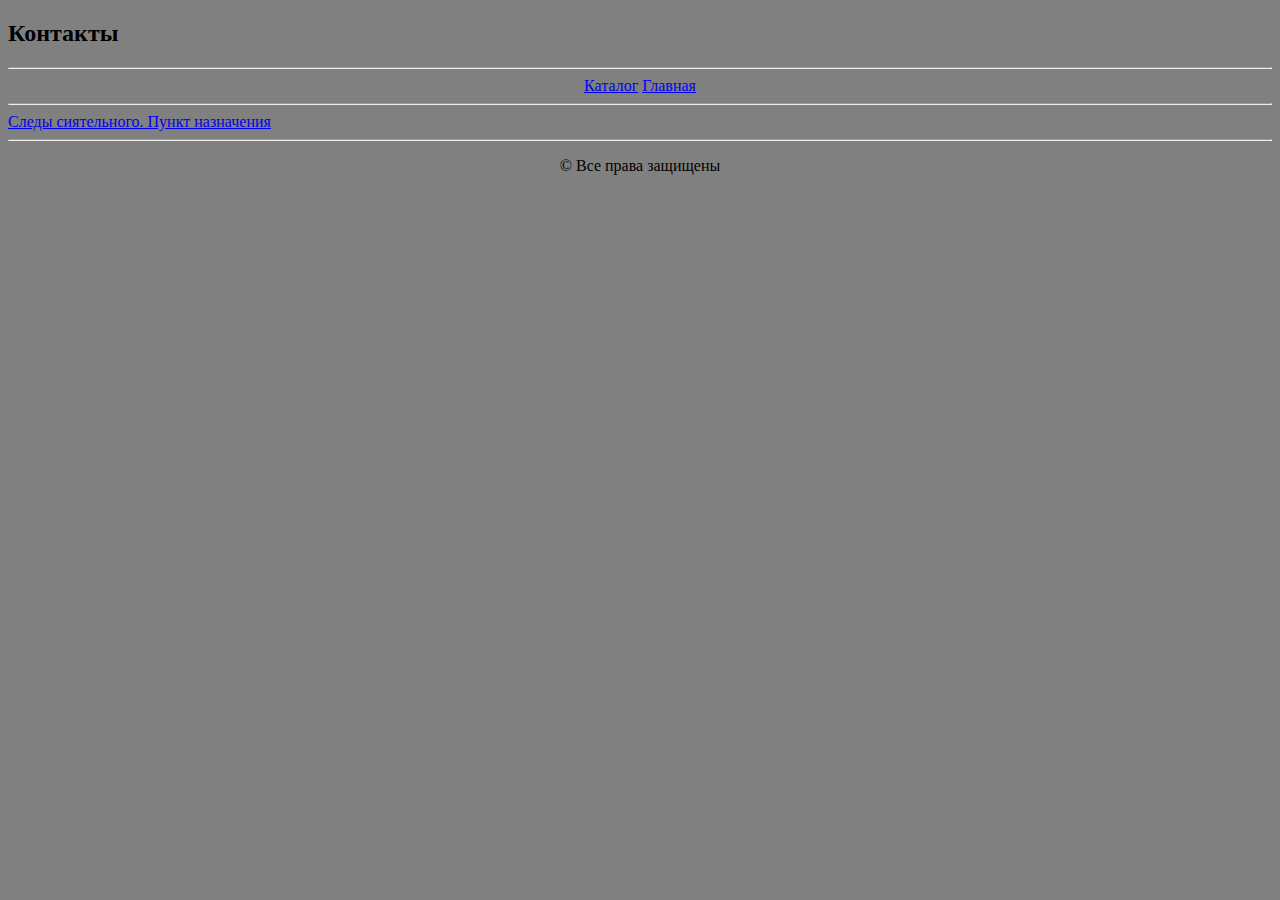
==== catalog.html @ 1da3f222 "1" ====
<!DOCTYPE html>
<html>
    <head>
        <title>Каталог</title>
        </head>
    <body bgcolor="grey">
        <h2>Контакты</h2>
        <hr>
        <nav align="center">
            <a href = "/contacts.html">Каталог</a>
            <a href = "/index.html">Главная</a> 
        </nav>
        <hr>
        <a href="/Следы сиятельного. Пункт назначения..html">Следы сиятельного. Пункт назначения</a>
        <footer>
            <hr>
            <p align="center">	&#169; Все права защищены</p>
        </footer>
    </body>

</html>
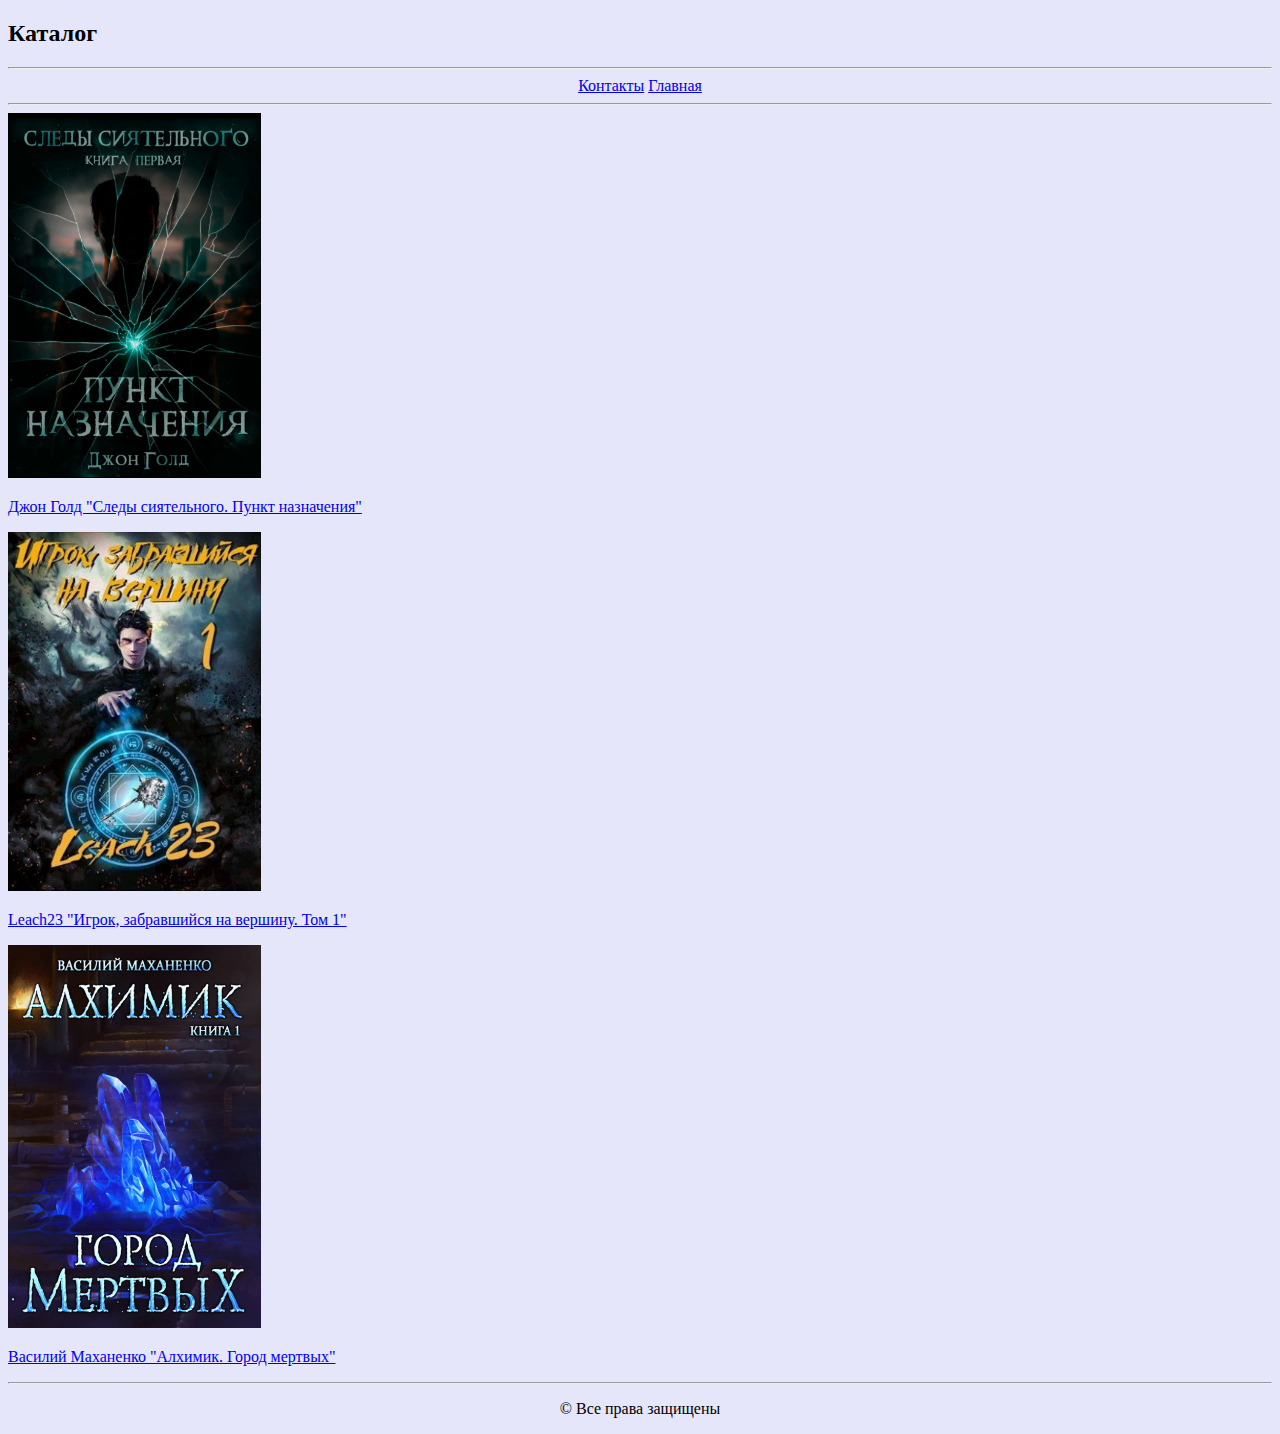
==== commit 747a6a51: "1" ====
--- a/catalog.html
+++ b/catalog.html
@@ -3,15 +3,20 @@
     <head>
         <title>Каталог</title>
         </head>
-    <body bgcolor="grey">
-        <h2>Контакты</h2>
+    <body bgcolor="#e6e6fa">
+        <h2>Каталог</h2>
         <hr>
         <nav align="center">
-            <a href = "/contacts.html">Каталог</a>
+            <a href = "/contacts.html">Контакты</a>
             <a href = "/index.html">Главная</a> 
         </nav>
         <hr>
-        <a href="/Следы сиятельного. Пункт назначения..html">Следы сиятельного. Пункт назначения</a>
+        <img src="1.jpg" width="20%" height="20%">
+        <p><a href="/Следы сиятельного. Пункт назначения..html">Джон Голд "Следы сиятельного. Пункт назначения"</a></p>
+        <img src="3.jpg" width="20%" height="20%">
+        <p><a href="/Следы сиятельного. Пункт назначения..html"> Leach23 "Игрок, забравшийся на вершину. Том 1"</a></p>
+        <img src="4.jpg" width="20%" height="20%">
+        <p><a href="/Следы сиятельного. Пункт назначения..html"> Василий Маханенко "Алхимик. Город мертвых"</a></p>
         <footer>
             <hr>
             <p align="center">	&#169; Все права защищены</p>
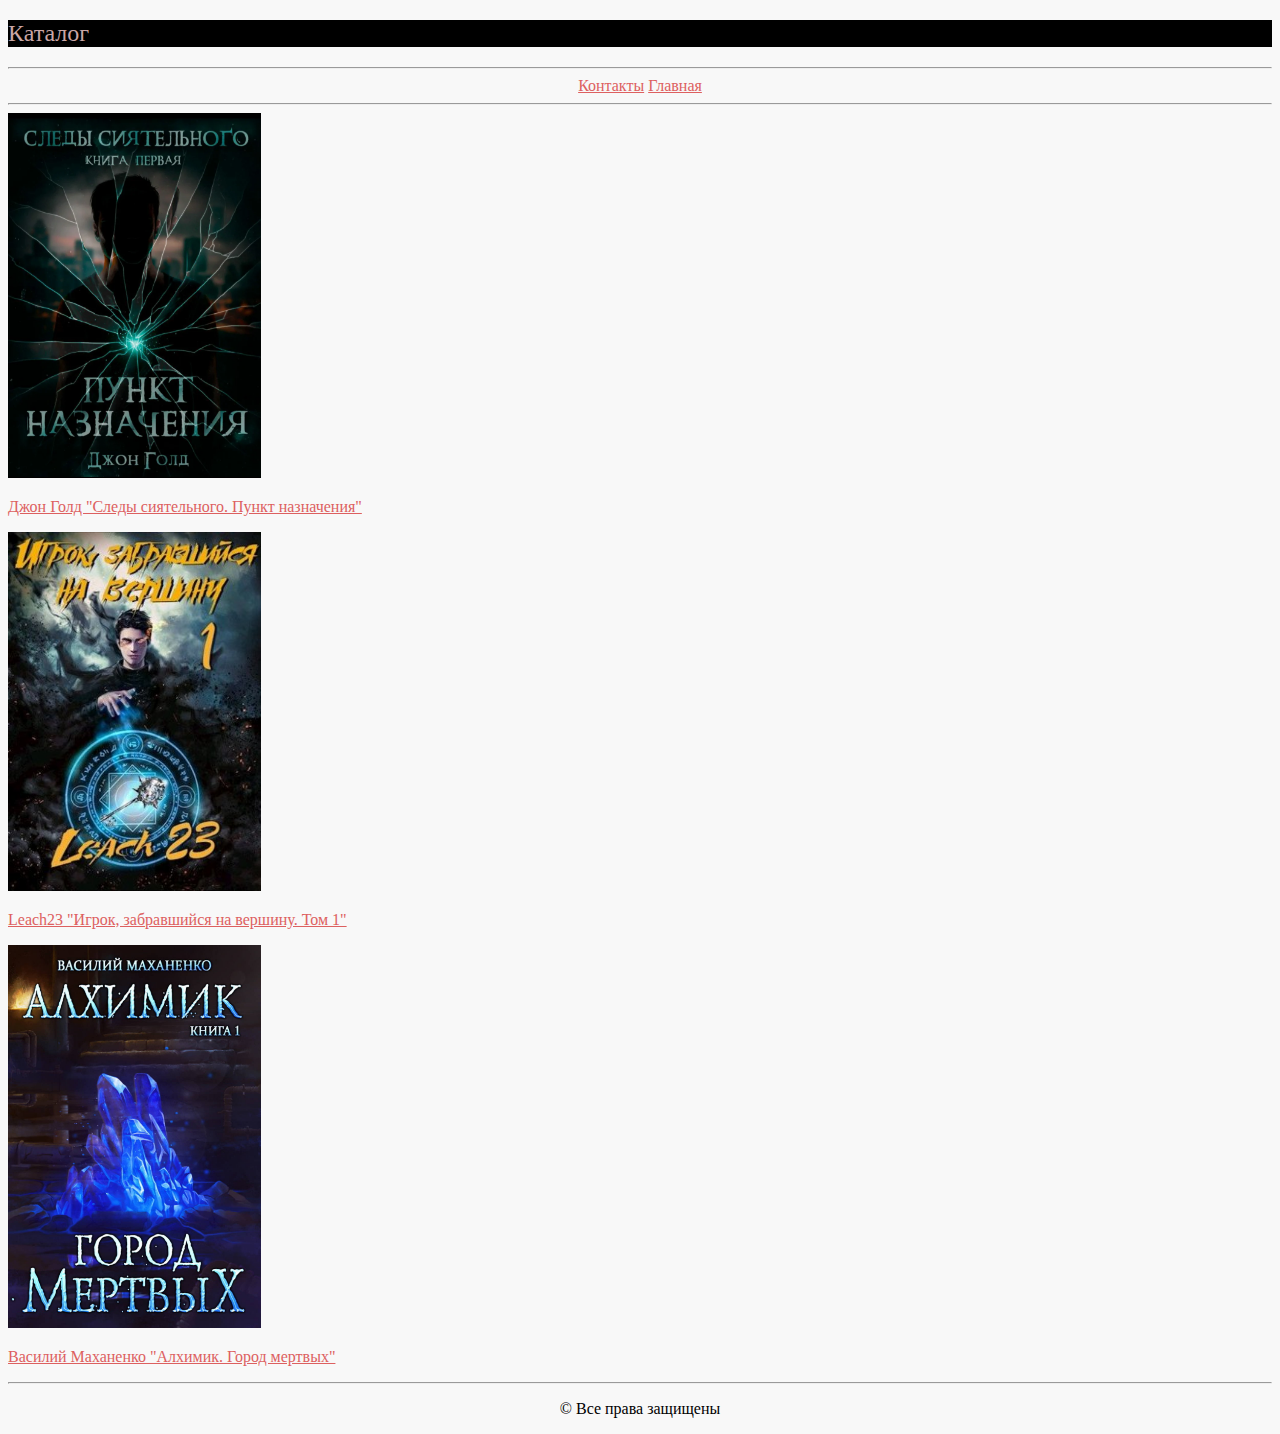
==== commit 89e86beb: "1" ====
--- a/catalog.html
+++ b/catalog.html
@@ -2,7 +2,8 @@
 <html>
     <head>
         <title>Каталог</title>
-        </head>
+        <link rel="stylesheet" type="text/css" href="style.css">
+    </head>
     <body bgcolor="#e6e6fa">
         <h2>Каталог</h2>
         <hr>
--- a/style.css
+++ b/style.css
@@ -0,0 +1,40 @@
+body {
+    background-color:#f8f8f8 ;
+  }
+  /* bgcolor="#4169E1" background="yz1.jpg" text="#FFFFFF" */
+  a {
+    color: #dd6060;
+    font-family: 'gabriola';
+    font-weight: 400;
+  }
+  h2 {
+    background-color:  #000000;
+    color: rgb(202, 166, 166);
+    font: 18px;
+    font-weight: 400;
+  }
+  h3 {
+    background-color:  #772c2c;
+    color: rgb(182, 79, 79);
+    font: 18px;
+    font-weight: 400;
+  }
+  .first {
+    color: #fd5555;
+    font: 14px;
+    font-style: gabriola;
+    line-height: 16px; 
+  }
+  .second {
+    color: #af4444;
+    font: 16px;
+    font-weight: 400;
+    line-height: 24px;
+    text-align: left; 
+  }
+  .third {
+    color: #c57a0a;
+    font: 15px;
+    font-weight: 500;
+    line-height: 20px;
+  }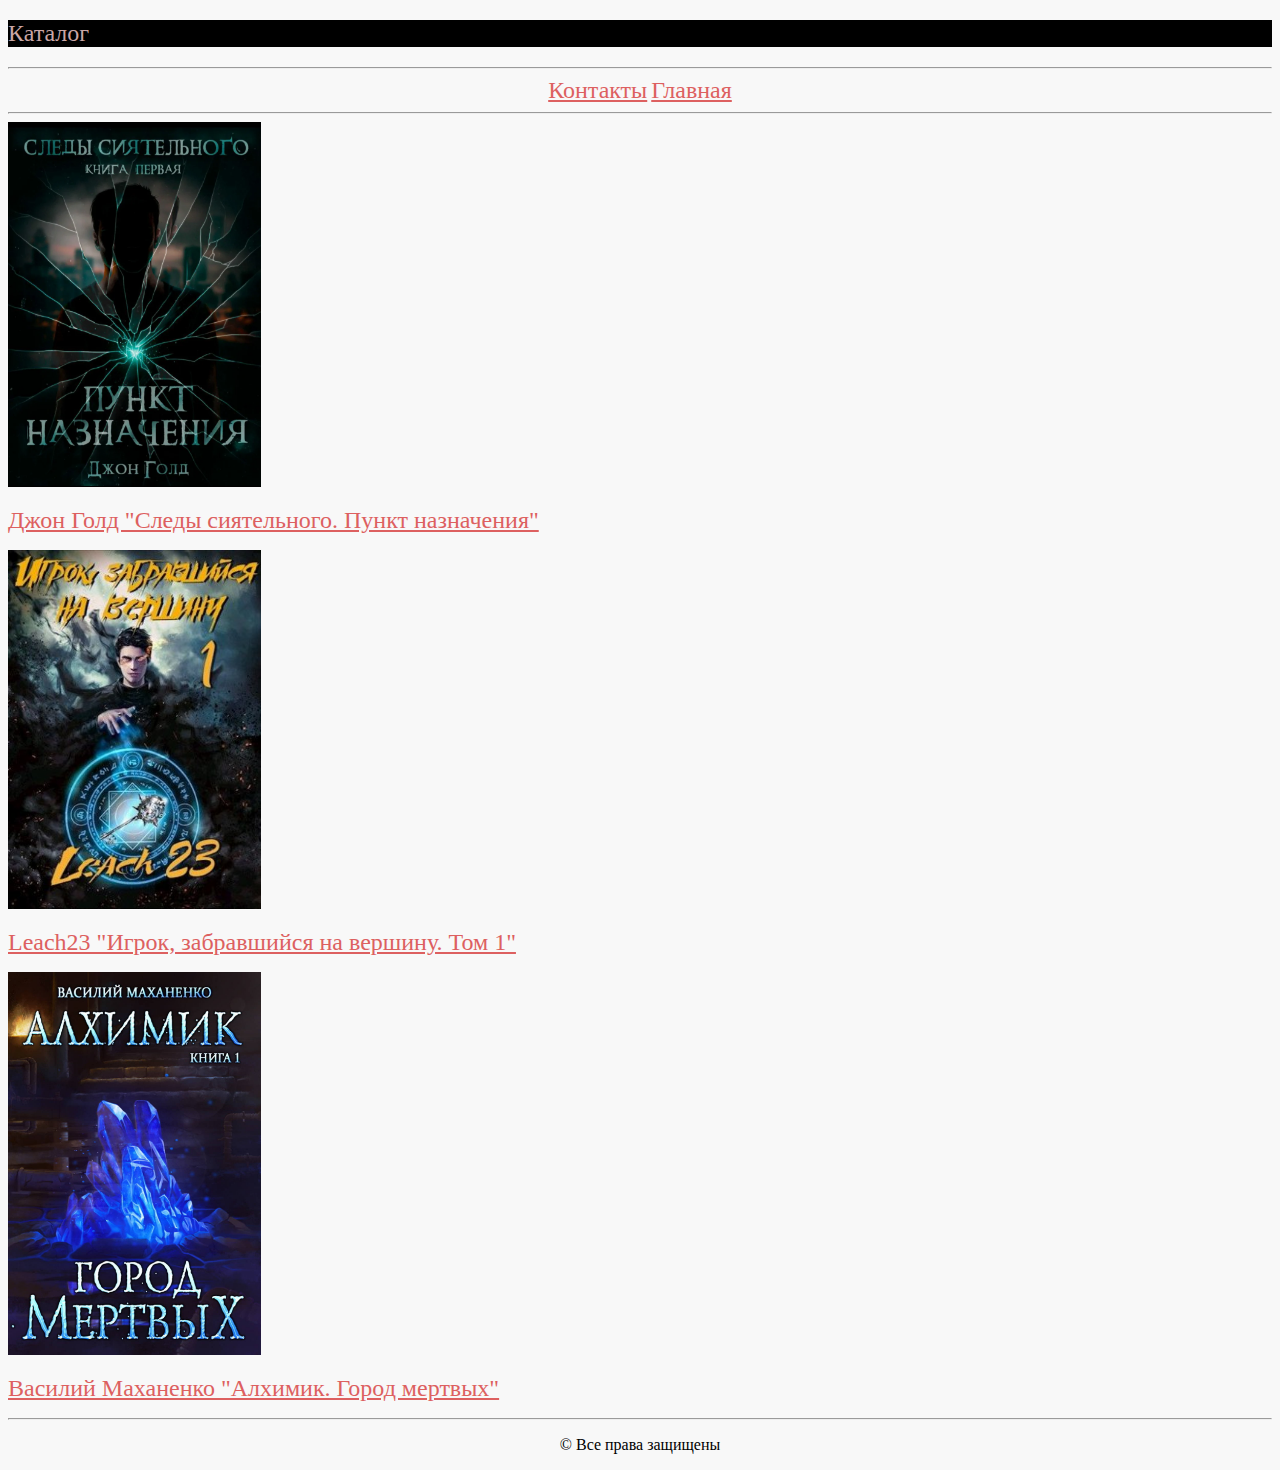
==== commit d3041f68: "1" ====
--- a/catalog.html
+++ b/catalog.html
@@ -7,10 +7,12 @@
     <body bgcolor="#e6e6fa">
         <h2>Каталог</h2>
         <hr>
-        <nav align="center">
-            <a href = "/contacts.html">Контакты</a>
-            <a href = "/index.html">Главная</a> 
-        </nav>
+        <header>
+            <nav align="center">
+                <a href = "/contacts.html">Контакты</a>
+                <a href = "/index.html">Главная</a> 
+            </nav>
+        </header>
         <hr>
         <img src="1.jpg" width="20%" height="20%">
         <p><a href="/Следы сиятельного. Пункт назначения..html">Джон Голд "Следы сиятельного. Пункт назначения"</a></p>
--- a/style.css
+++ b/style.css
@@ -1,11 +1,10 @@
 body {
     background-color:#f8f8f8 ;
   }
-  /* bgcolor="#4169E1" background="yz1.jpg" text="#FFFFFF" */
   a {
     color: #dd6060;
     font-family: 'gabriola';
-    font-weight: 400;
+    font-size: 150%;
   }
   h2 {
     background-color:  #000000;
@@ -20,21 +19,27 @@
     font-weight: 400;
   }
   .first {
-    color: #fd5555;
+    color: #707070;
     font: 14px;
-    font-style: gabriola;
+    font-style: italic;
     line-height: 16px; 
   }
   .second {
-    color: #af4444;
+    color: #484343;
     font: 16px;
     font-weight: 400;
     line-height: 24px;
     text-align: left; 
   }
   .third {
-    color: #c57a0a;
-    font: 15px;
-    font-weight: 500;
-    line-height: 20px;
+    color: #000000;
+    font: 18px;
+    font-weight: 400;
+    background-color: #eaeaea;
+  }
+  a:hover{
+    color: aqua;
+  }
+  .fourth {
+    text-transform: uppercase;
   }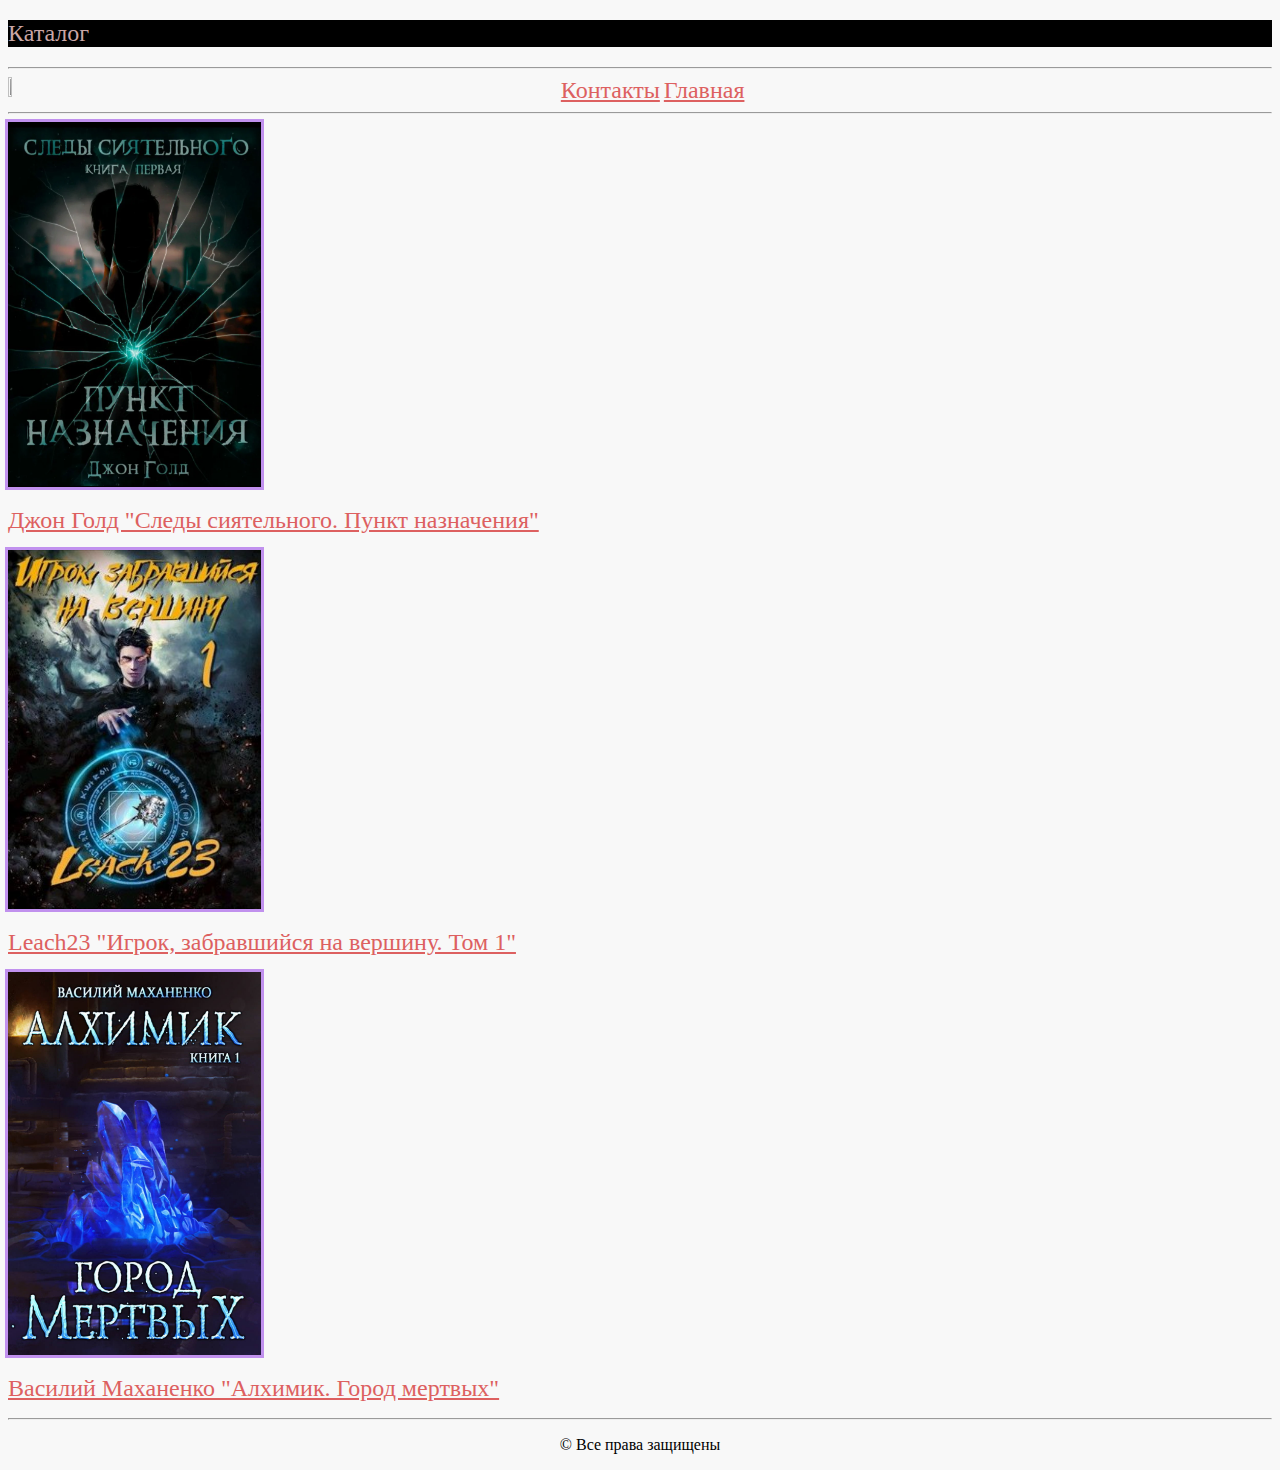
==== commit dca573a6: "1" ====
--- a/catalog.html
+++ b/catalog.html
@@ -8,17 +8,18 @@
         <h2>Каталог</h2>
         <hr>
         <header>
+            <img align="left" src="5.jpg" width="2%" height="2%">
             <nav align="center">
                 <a href = "/contacts.html">Контакты</a>
                 <a href = "/index.html">Главная</a> 
             </nav>
         </header>
         <hr>
-        <img src="1.jpg" width="20%" height="20%">
+        <img class="sixth" src="1.jpg" width="20%" height="20%">
         <p><a href="/Следы сиятельного. Пункт назначения..html">Джон Голд "Следы сиятельного. Пункт назначения"</a></p>
-        <img src="3.jpg" width="20%" height="20%">
+        <img class="sixth" src="3.jpg" width="20%" height="20%">
         <p><a href="/Следы сиятельного. Пункт назначения..html"> Leach23 "Игрок, забравшийся на вершину. Том 1"</a></p>
-        <img src="4.jpg" width="20%" height="20%">
+        <img class="sixth" src="4.jpg" width="20%" height="20%">
         <p><a href="/Следы сиятельного. Пункт назначения..html"> Василий Маханенко "Алхимик. Город мертвых"</a></p>
         <footer>
             <hr>
--- a/style.css
+++ b/style.css
@@ -40,6 +40,32 @@
   a:hover{
     color: aqua;
   }
-  .fourth {
-    text-transform: uppercase;
-  }+  .sixth {
+    outline:3px solid;
+    outline-color: #c191ee;
+  }
+  .sixth:hover {
+    outline: none;
+  }
+  input[type="text"], input[type="email"],textarea
+{
+    background: #d6d5d5;
+    font-size: 18px;
+    color: #000000;
+    font-style:arial;
+    width: 200px;
+    height: 20px;
+    text-transform: capitalize; 
+}
+input[type="email"]:focus
+{
+    background: rgb(136, 219, 125);
+    color: #110624;
+}
+table
+{
+    border:1px solid rgb(59, 1, 1);
+    border-collapse: collapse;
+    width: 550px;
+    height: 100px;
+}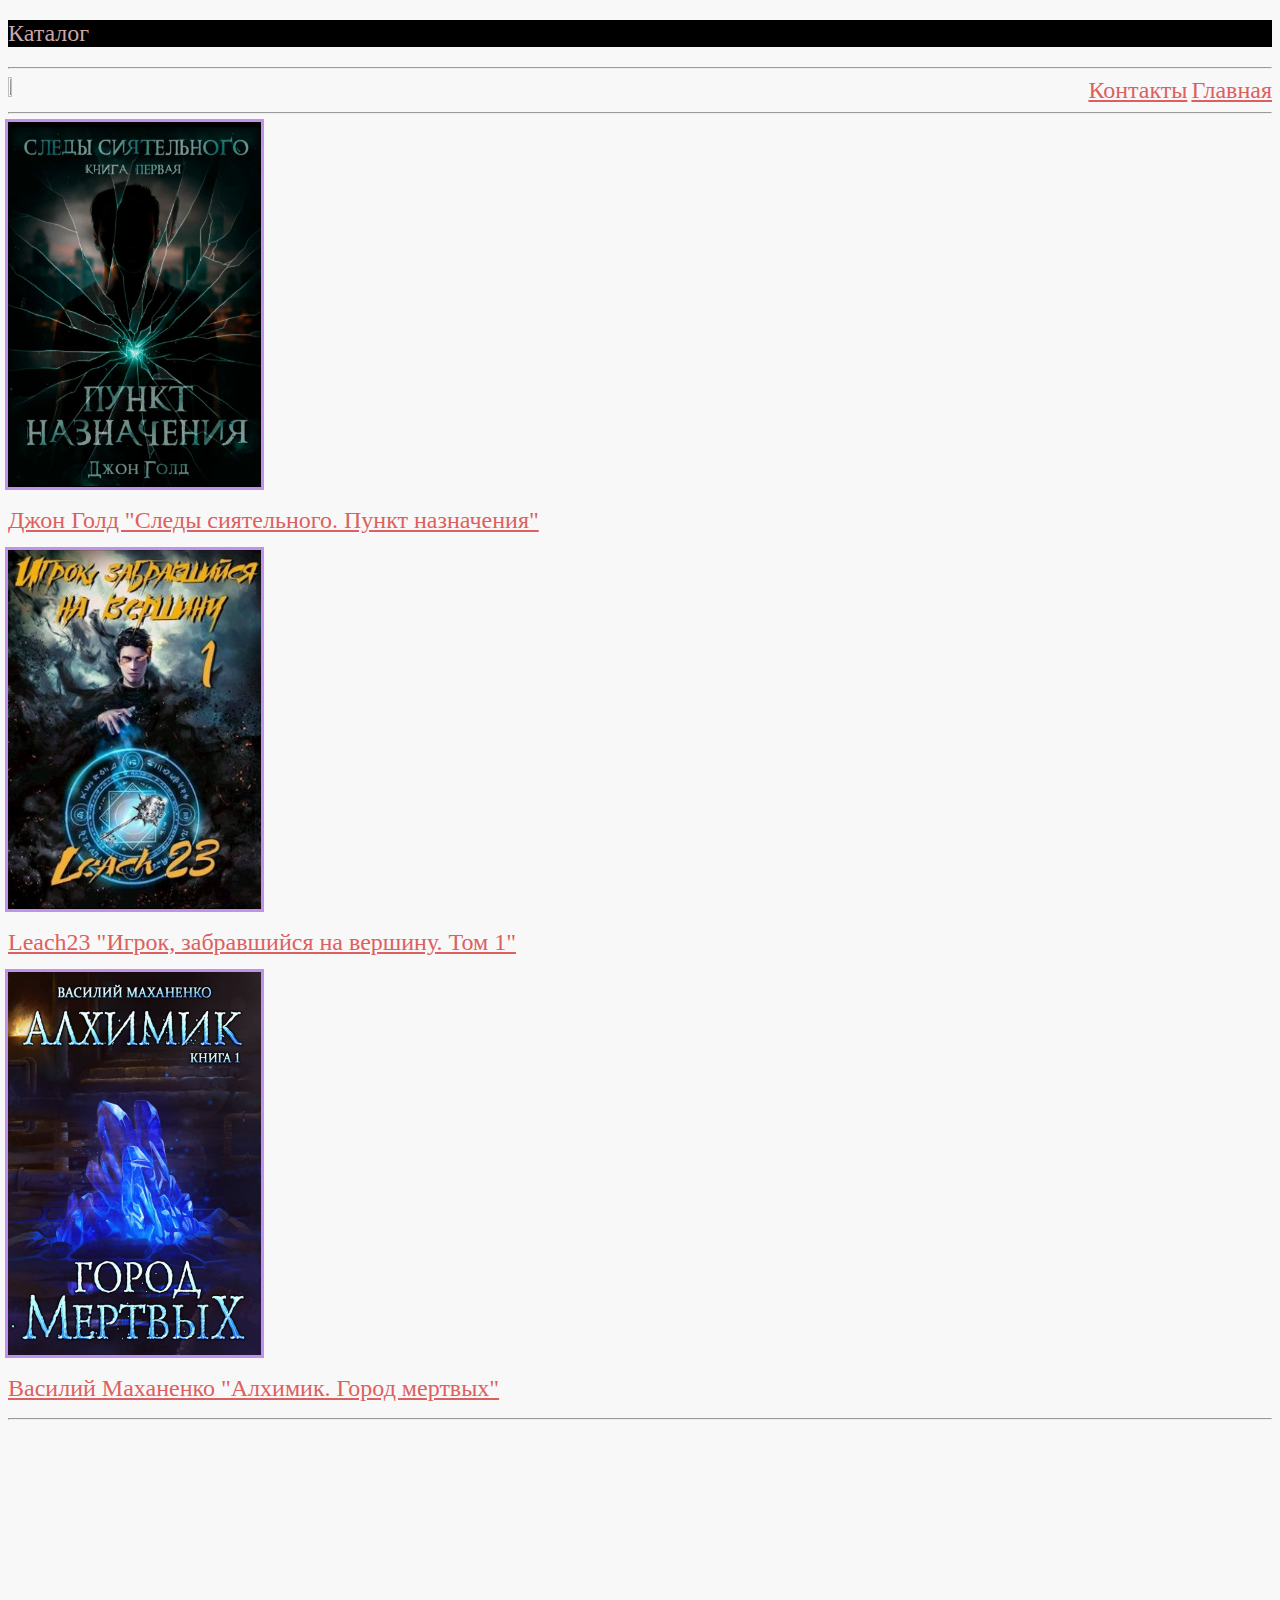
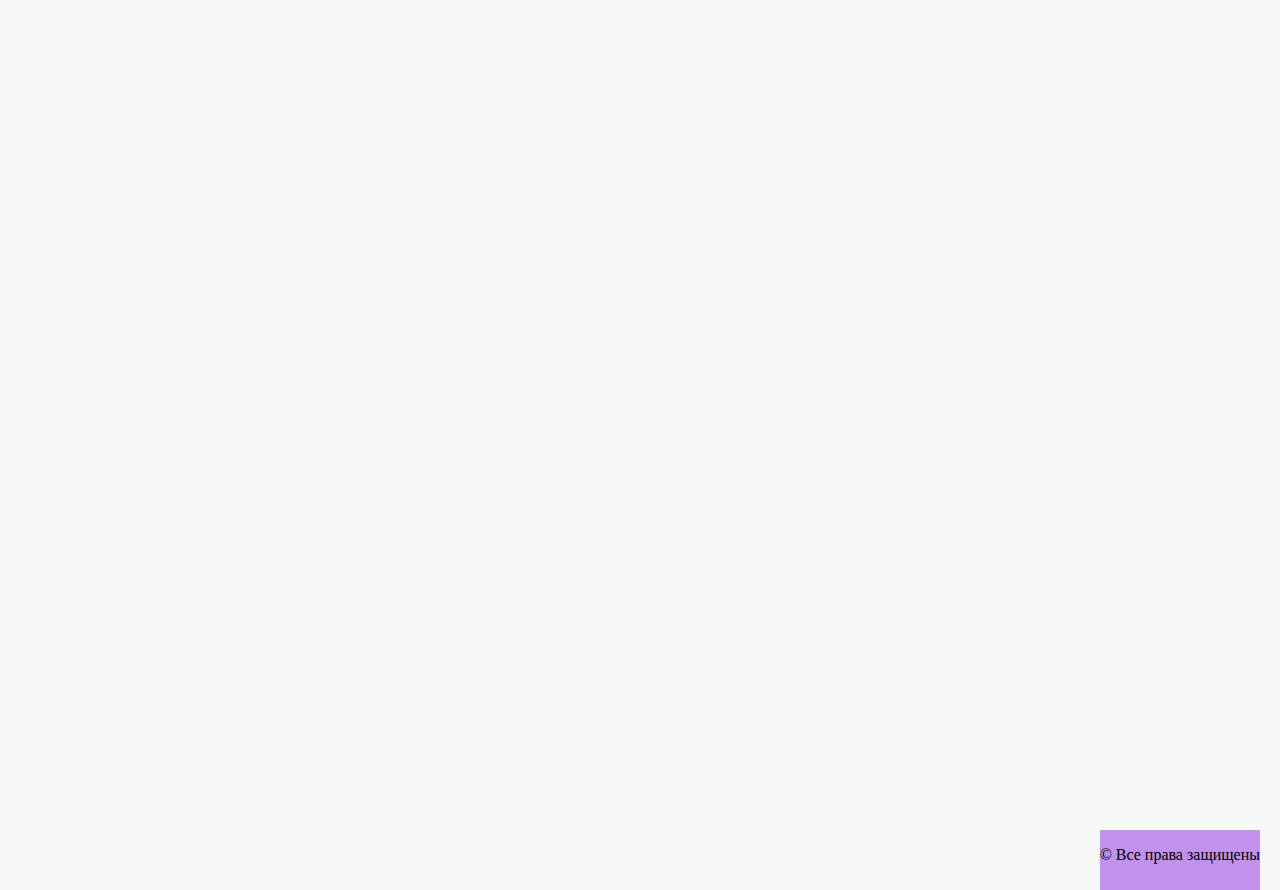
==== commit 7b8aa7bd: "1" ====
--- a/catalog.html
+++ b/catalog.html
@@ -8,21 +8,27 @@
         <h2>Каталог</h2>
         <hr>
         <header>
-            <img align="left" src="5.jpg" width="2%" height="2%">
-            <nav align="center">
+            <img class="seventh" align="left" src="5.jpg" width="2%" height="2%">
+            <nav align="right">
                 <a href = "/contacts.html">Контакты</a>
                 <a href = "/index.html">Главная</a> 
             </nav>
         </header>
         <hr>
-        <img class="sixth" src="1.jpg" width="20%" height="20%">
-        <p><a href="/Следы сиятельного. Пункт назначения..html">Джон Голд "Следы сиятельного. Пункт назначения"</a></p>
-        <img class="sixth" src="3.jpg" width="20%" height="20%">
-        <p><a href="/Следы сиятельного. Пункт назначения..html"> Leach23 "Игрок, забравшийся на вершину. Том 1"</a></p>
-        <img class="sixth" src="4.jpg" width="20%" height="20%">
-        <p><a href="/Следы сиятельного. Пункт назначения..html"> Василий Маханенко "Алхимик. Город мертвых"</a></p>
+        <div>
+            <img class="sixth" src="1.jpg" width="20%" height="20%">
+            <p><a href="/Следы сиятельного. Пункт назначения..html">Джон Голд "Следы сиятельного. Пункт назначения"</a></p>
+        </div>
+        <div>
+            <img class="sixth" src="3.jpg" width="20%" height="20%">
+            <p><a href="/Следы сиятельного. Пункт назначения..html"> Leach23 "Игрок, забравшийся на вершину. Том 1"</a></p>
+        </div>
+        <div>  
+            <img class="sixth" src="4.jpg" width="20%" height="20%">
+            <p><a href="/Следы сиятельного. Пункт назначения..html"> Василий Маханенко "Алхимик. Город мертвых"</a></p>
+        </div>
+        <hr>
         <footer>
-            <hr>
             <p align="center">	&#169; Все права защищены</p>
         </footer>
     </body>
--- a/style.css
+++ b/style.css
@@ -68,4 +68,28 @@
     border-collapse: collapse;
     width: 550px;
     height: 100px;
-}+}
+.contenier{
+  width: 10px;
+  left:30%;
+}
+header{
+  height: 100%;
+  right: 15px;
+  left: 20px;
+}
+footer{
+  height:60px;
+  background-color: #c191ee;
+  position:absolute;
+  right: 20px;
+  top: 270%;
+}
+.eight{
+  top:40px
+}
+.ninth:hover{
+  color: #ff0000;
+  font: 14px;
+  font-style: italic;
+}
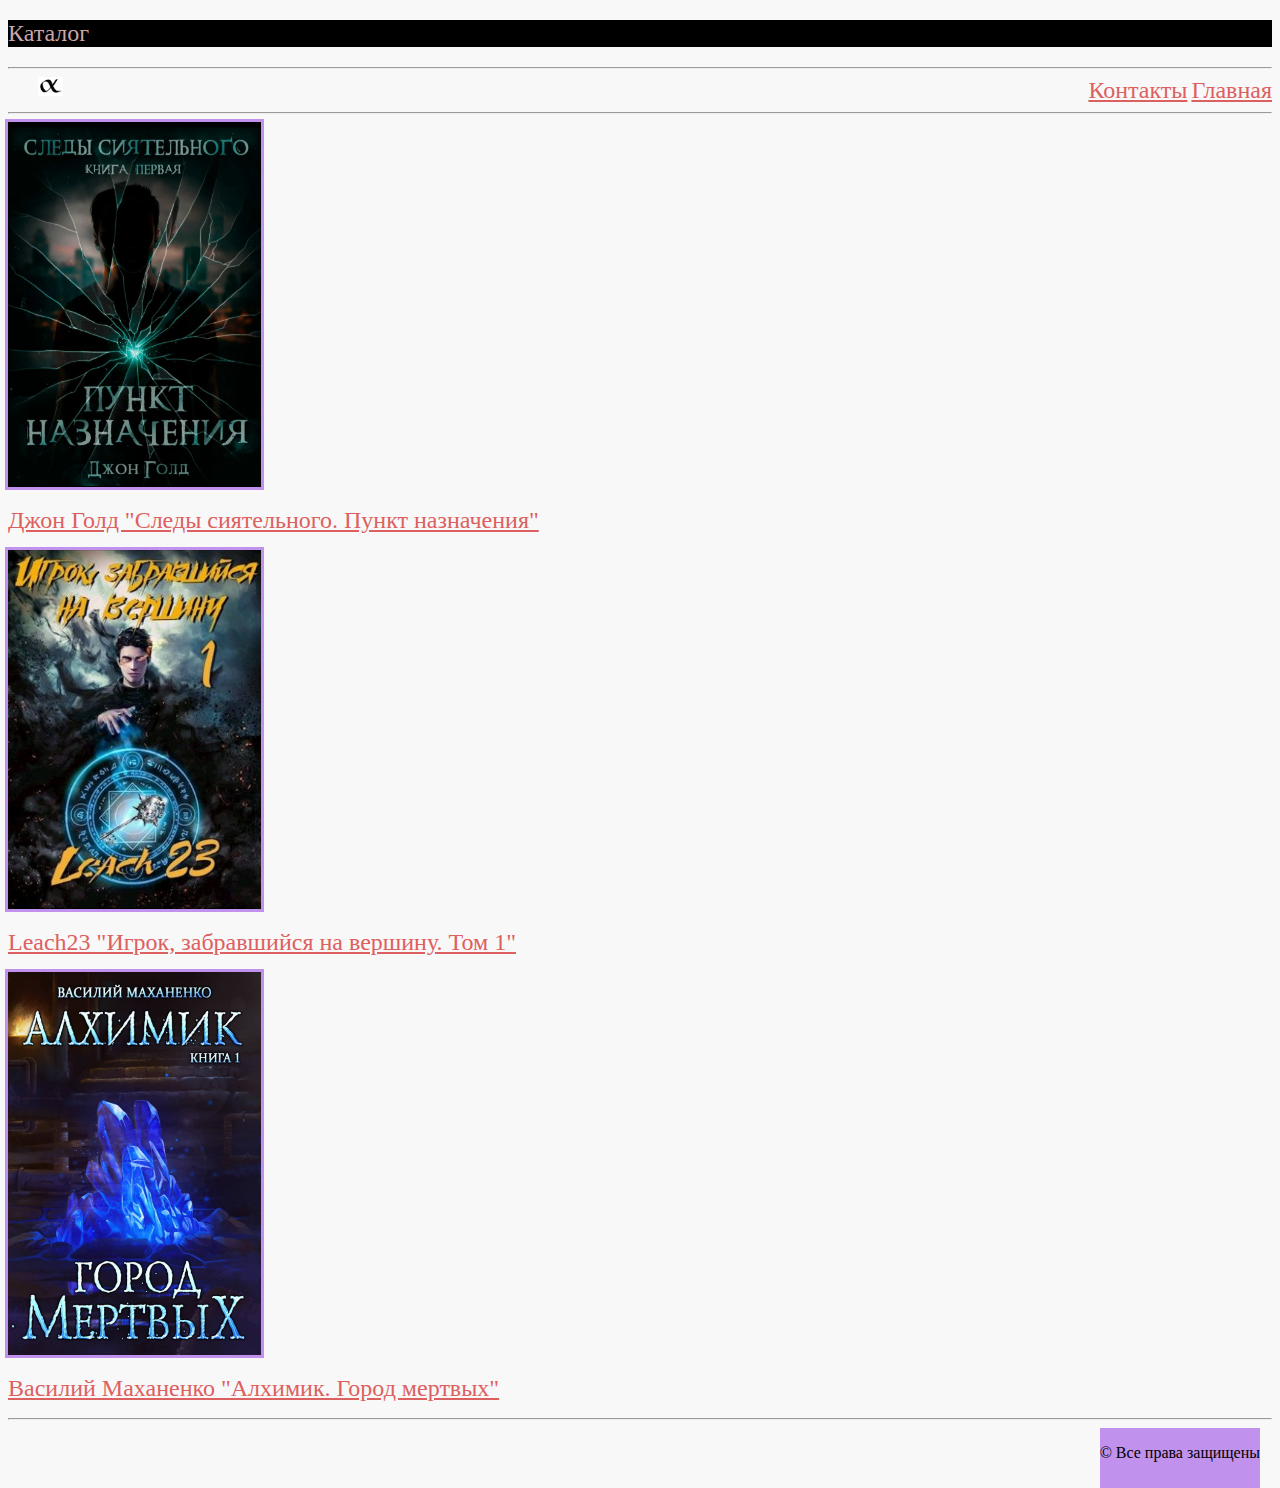
==== commit cc80e56e: "Update catalog.html" ====
--- a/catalog.html
+++ b/catalog.html
@@ -8,7 +8,7 @@
         <h2>Каталог</h2>
         <hr>
         <header>
-            <img class="seventh" align="left" src="5.jpg" width="2%" height="2%">
+            <img class="tenth" align="left" src="5.jpg" width="2%" height="2%">
             <nav align="right">
                 <a href = "/contacts.html">Контакты</a>
                 <a href = "/index.html">Главная</a> 
@@ -33,4 +33,4 @@
         </footer>
     </body>
 
-</html>+</html>
--- a/style.css
+++ b/style.css
@@ -83,7 +83,6 @@
   background-color: #c191ee;
   position:absolute;
   right: 20px;
-  top: 270%;
 }
 .eight{
   top:40px
@@ -93,3 +92,21 @@
   font: 14px;
   font-style: italic;
 }
+h4 {
+  color: #220202;
+  font: 20px;
+  font-style: italic;
+  line-height: 30px; 
+}
+.conteiner{
+  width: 900px;
+  margin-left: auto;
+  margin-right: auto;
+}
+.tenth{
+  margin-left: 30px;
+}
+.eleventh{
+  margin-right: 30px;
+  margin-top: 30px;
+}
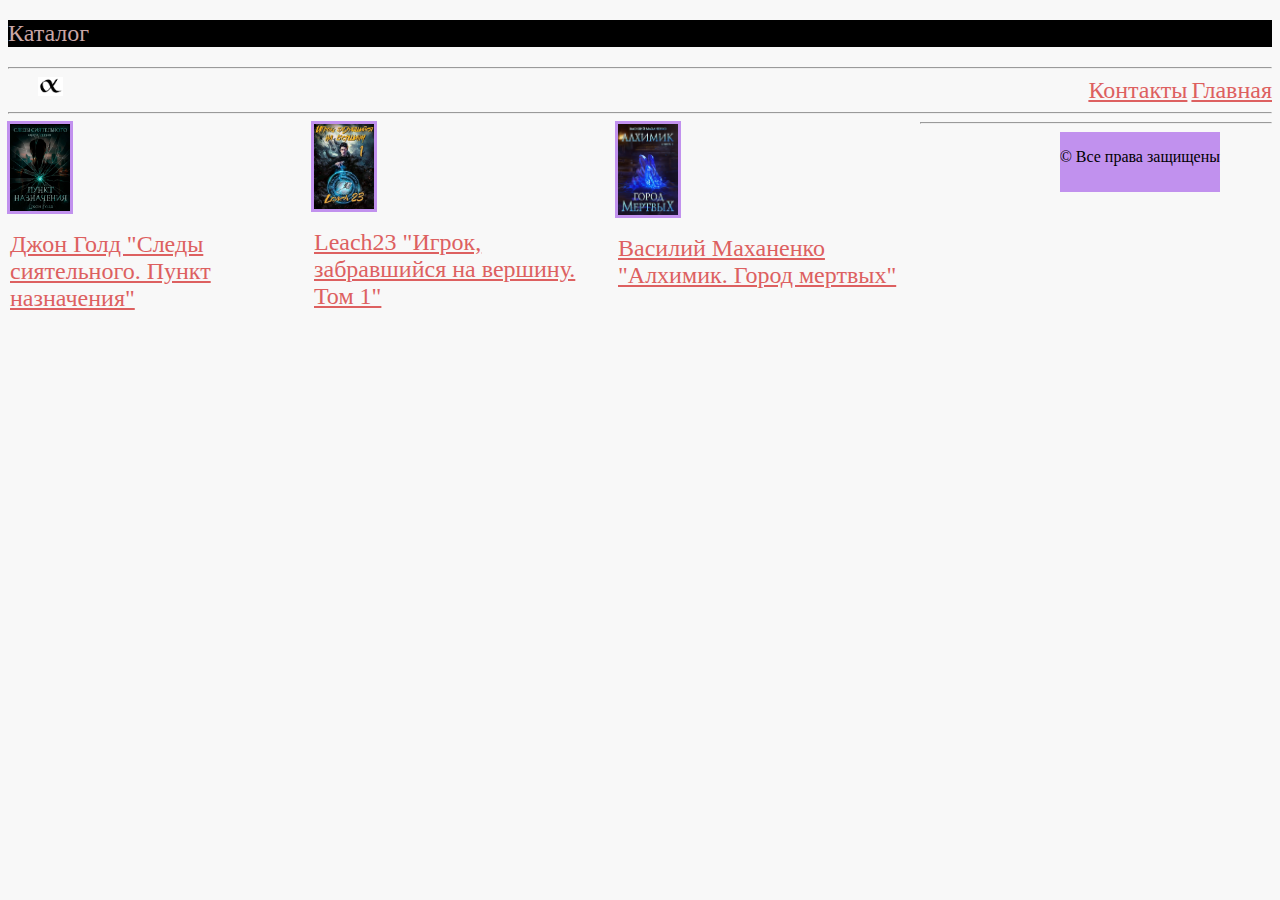
==== commit 562d3bfb: "1" ====
--- a/catalog.html
+++ b/catalog.html
@@ -16,21 +16,23 @@
         </header>
         <hr>
         <div>
-            <img class="sixth" src="1.jpg" width="20%" height="20%">
-            <p><a href="/Следы сиятельного. Пункт назначения..html">Джон Голд "Следы сиятельного. Пункт назначения"</a></p>
-        </div>
-        <div>
-            <img class="sixth" src="3.jpg" width="20%" height="20%">
-            <p><a href="/Следы сиятельного. Пункт назначения..html"> Leach23 "Игрок, забравшийся на вершину. Том 1"</a></p>
-        </div>
-        <div>  
-            <img class="sixth" src="4.jpg" width="20%" height="20%">
-            <p><a href="/Следы сиятельного. Пункт назначения..html"> Василий Маханенко "Алхимик. Город мертвых"</a></p>
+            <div class="twelth">
+                <img class="sixth" src="1.jpg" width="20%" height="20%">
+                <p><a href="/Следы сиятельного. Пункт назначения..html">Джон Голд "Следы сиятельного. Пункт назначения"</a></p>
+            </div>
+            <div class="twelth">
+                <img class="sixth" src="3.jpg" width="20%" height="20%">
+                <p><a href="/Следы сиятельного. Пункт назначения..html"> Leach23 "Игрок, забравшийся на вершину. Том 1"</a></p>
+            </div>
+            <div class="twelth">  
+                <img class="sixth" src="4.jpg" width="20%" height="20%">
+                <p><a href="/Следы сиятельного. Пункт назначения..html"> Василий Маханенко "Алхимик. Город мертвых"</a></p>
+            </div>
         </div>
         <hr>
-        <footer>
-            <p align="center">	&#169; Все права защищены</p>
+        <footer class="seventh">
+            <p  align="center">	&#169; Все права защищены</p>
         </footer>
     </body>
 
-</html>
+</html>--- a/style.css
+++ b/style.css
@@ -82,7 +82,9 @@
   height:60px;
   background-color: #c191ee;
   position:absolute;
-  right: 20px;
+  right: 60px;
+  top:auto;
+  
 }
 .eight{
   top:40px
@@ -110,3 +112,11 @@
   margin-right: 30px;
   margin-top: 30px;
 }
+.twelth{
+  float: left;
+  display: block;
+  width: 300px;
+  margin: 2px; 
+}
+
+
